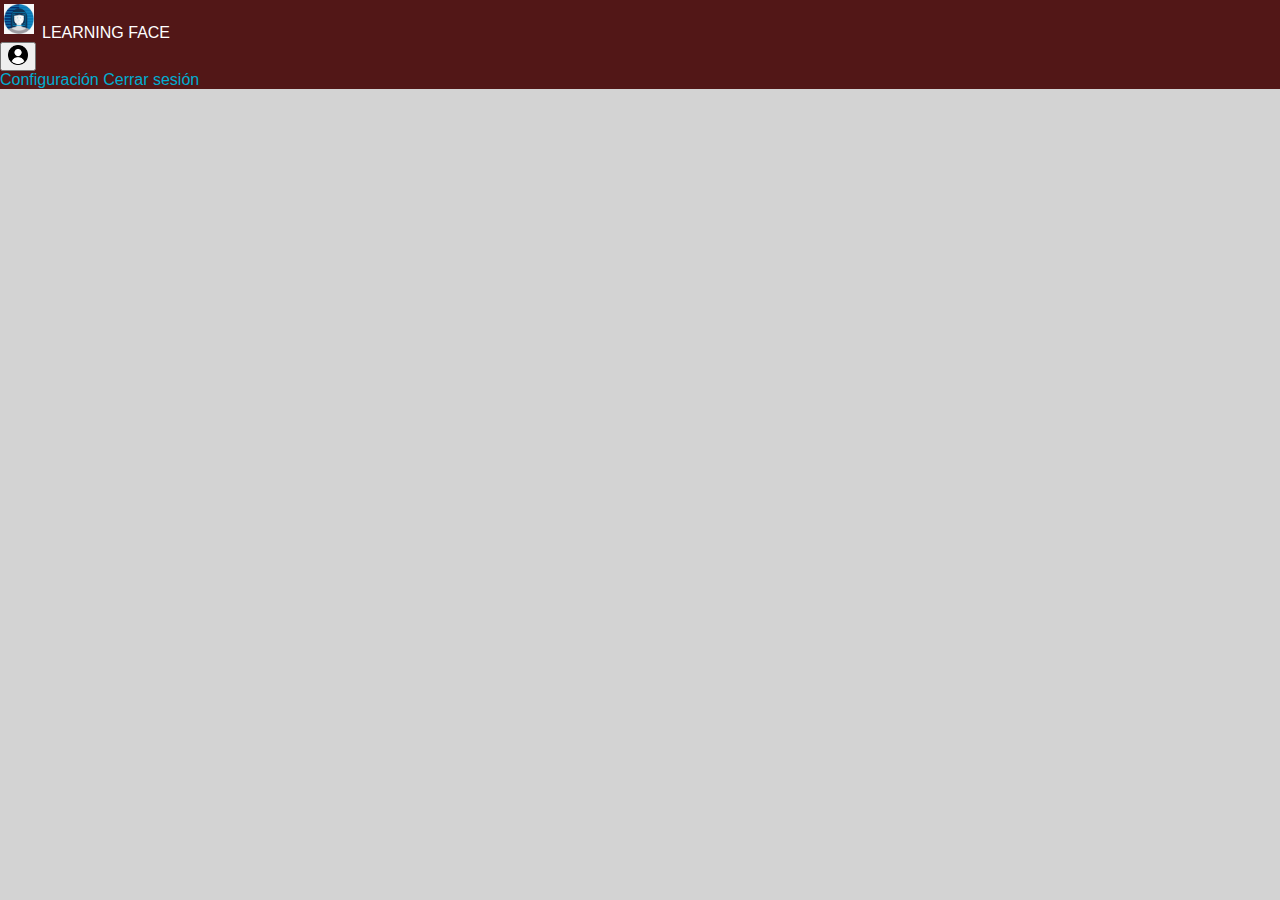
==== public/config.html @ 2a408827 "ya ta" ====
<!DOCTYPE html>
<html>

  <head>
    <title>CONFIGURACIÓN</title>
    <meta charset="utf-8">
    <meta name="viewport" content="width=device-width, initial-scale=1">
    <link href="https://cdn.jsdelivr.net/npm/bootstrap@5.0.0/dist/css/bootstrap.min.css" rel="stylesheet" integrity="sha384-wEmeIV1mKuiNpC+IOBjI7aAzPcEZeedi5yW5f2yOq55WWLwNGmvvx4Um1vskeMj0" crossorigin="anonymous">
    <link rel="stylesheet" href="stylesheets/style.css">
  </head>

  <body>
    <div style="background: #521717;">
      <div class="row">
        <div class="col-lg-6">
          <a href="index.html" style="color: #FFFFFF;"><img src="images/learning_face.png" height="30px" width="30px" style="margin-top: 4px; margin-left: 4px; margin-bottom: 4px; margin-right: 8px;"/>LEARNING FACE</a>
        </div>
        <div class="coll-lg-6">
          <div class="dropdown">
            <button class="btn btn-secondary btn-sm dropdown-toggle" type="button" id="dropdownMenuButton" data-toggle="dropdown" aria-haspopup="true" aria-expanded="false">
              <img src="images/usu.png" height="20px" width="20px">
            </button>
            <div class="dropdown-menu" aria-labelledby="dropdownMenuButton">
                <a class="dropdown-item" href="#">Configuración</a>
                <a class="dropdown-item" href="#">Cerrar sesión</a>
            </div>
          </div>
        </div>
      </div>
    </div>
    
  </body>

  <script src="~/lib/jquery/dist/jquery.min.js"></script>
  <script src="~/lib/bootstrap/dist/js/bootstrap.bundle.min.js"></script>
  <script src="~/js/site.js" asp-append-version="true"></script>

</html>
---- public/stylesheets/style.css ----
/* style.css
 * This file provides css styles.
 */

body,html {
	background-color: #d3d3d3; width : 100%;
	height: 100%;
	margin: 0 auto;
	font-family: "HelveticaNeue-Light", "Helvetica Neue Light", "Helvetica Neue", Helvetica, Arial, "Lucida Grande", sans-serif;
	color: #ffffff;
}

a {
	text-decoration: none;
	color: #00aed1;
}

a:hover {
	text-decoration: underline;
}

.newappIcon {
	padding-top: 10%;
	display: block;
	margin: 0 auto;
	padding-bottom: 2em;
	max-width:200px;
}

h1 {
	font-weight: bold;
	font-size: 2em;
}

.leftHalf {
	float: left;
	background-color: #26343f;
	width: 45%;
	height: 100%;
}

.rightHalf {
	float: right;
	width: 55%;
	background-color: #313f4a;
	height: 100%;
	overflow:auto;
}

.blue {
	color: #00aed1;
}


table {
	table-layout: fixed;
	width: 800px;
	margin: 0 auto;
	word-wrap: break-word;
	padding-top:10%;
}

th {
	border-bottom: 1px solid #000;
}

th, td {
	text-align: left;
	padding: 2px 20px;
}

.env-var {
	text-align: right;
	border-right: 1px solid #000;
	width: 30%;
}

pre {
	padding: 0;
	margin: 0;
}
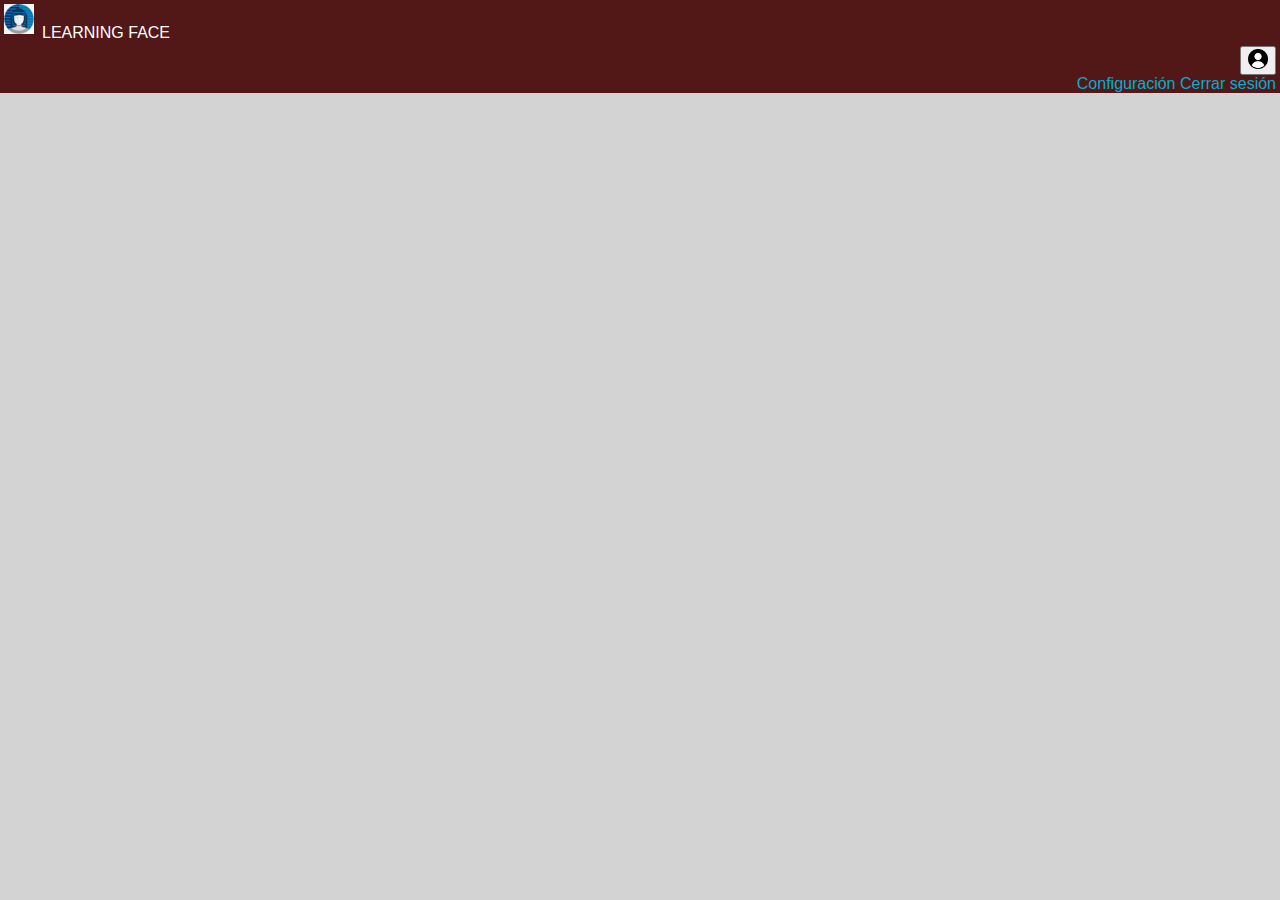
==== commit 73a8390a: "titulex siuuuu" ====
--- a/public/config.html
+++ b/public/config.html
@@ -12,17 +12,19 @@
   <body>
     <div style="background: #521717;">
       <div class="row">
-        <div class="col-lg-6">
+        <div class="col-lg-11">
           <a href="index.html" style="color: #FFFFFF;"><img src="images/learning_face.png" height="30px" width="30px" style="margin-top: 4px; margin-left: 4px; margin-bottom: 4px; margin-right: 8px;"/>LEARNING FACE</a>
         </div>
-        <div class="coll-lg-6">
-          <div class="dropdown">
-            <button class="btn btn-secondary btn-sm dropdown-toggle" type="button" id="dropdownMenuButton" data-toggle="dropdown" aria-haspopup="true" aria-expanded="false">
-              <img src="images/usu.png" height="20px" width="20px">
-            </button>
-            <div class="dropdown-menu" aria-labelledby="dropdownMenuButton">
+        <div class="col-lg-1">
+          <div style="text-align: right; margin-top: 4px; margin-right: 4px;">
+            <div class="dropdown">
+              <button class="btn btn-secondary btn-sm dropdown-toggle" type="button" id="dropdownMenuButton" data-toggle="dropdown" aria-haspopup="true" aria-expanded="false">
+                <img src="images/usu.png" height="20px" width="20px">
+              </button>
+              <div class="dropdown-menu" aria-labelledby="dropdownMenuButton">
                 <a class="dropdown-item" href="#">Configuración</a>
                 <a class="dropdown-item" href="#">Cerrar sesión</a>
+              </div>
             </div>
           </div>
         </div>
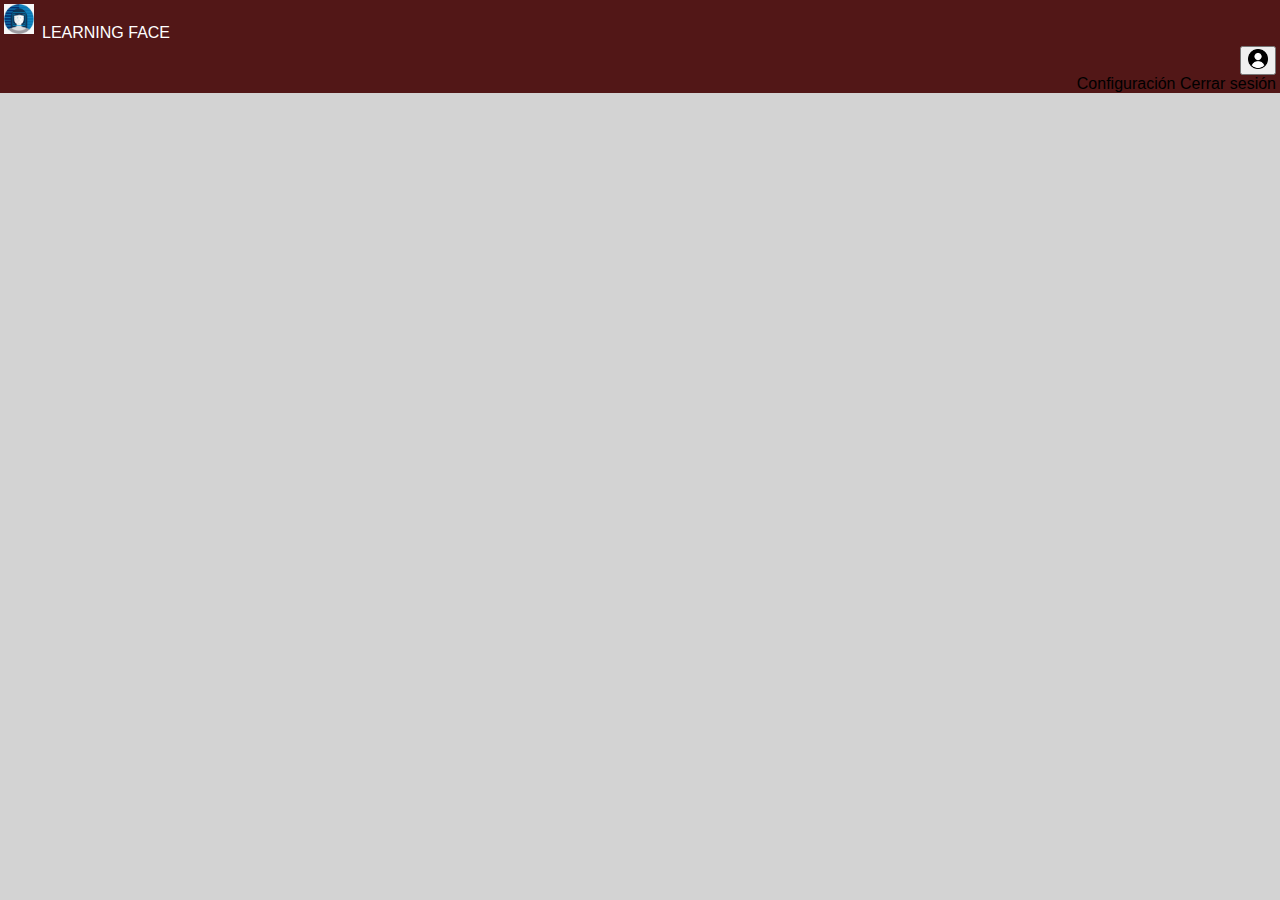
==== commit 4b28876f: "ya son más de las 12" ====
--- a/public/config.html
+++ b/public/config.html
@@ -10,6 +10,9 @@
   </head>
 
   <body>
+
+    <!-- TÍTULO -->
+
     <div style="background: #521717;">
       <div class="row">
         <div class="col-lg-11">
--- a/public/stylesheets/style.css
+++ b/public/stylesheets/style.css
@@ -7,16 +7,12 @@
 	height: 100%;
 	margin: 0 auto;
 	font-family: "HelveticaNeue-Light", "Helvetica Neue Light", "Helvetica Neue", Helvetica, Arial, "Lucida Grande", sans-serif;
-	color: #ffffff;
+	color: #000000;
 }
 
 a {
 	text-decoration: none;
-	color: #00aed1;
-}
-
-a:hover {
-	text-decoration: underline;
+	color: #000000;
 }
 
 .newappIcon {
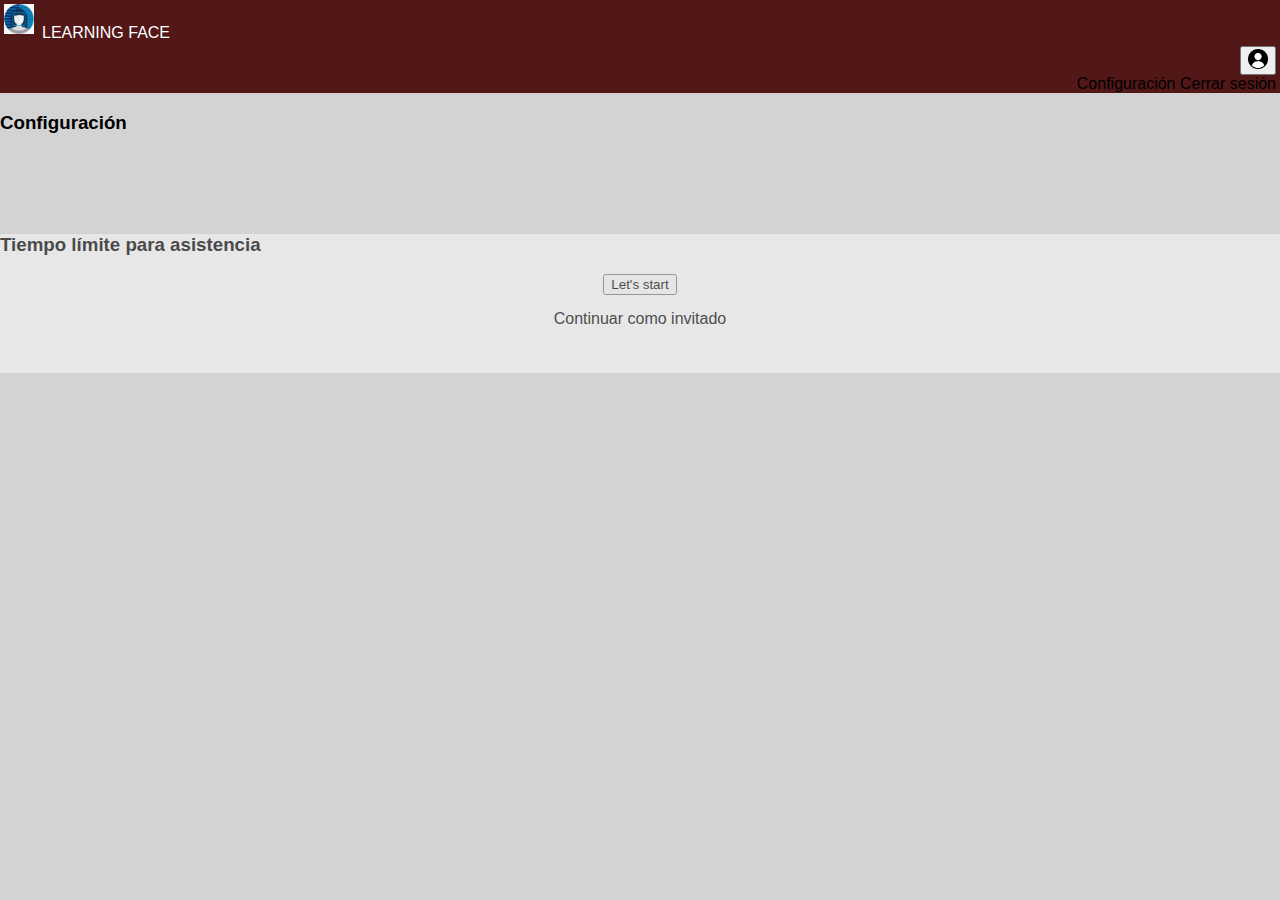
==== commit 7b5fafa2: "ya" ====
--- a/public/config.html
+++ b/public/config.html
@@ -33,6 +33,27 @@
         </div>
       </div>
     </div>
+
+    <div style="margin-top: 15px; margin-bottom: 10px;"><h3 style="font-weight: 600;">Configuración</h3></div>
+
+    <div class="container">
+      <div style="margin-top: 100px; padding-bottom: 45px; background-color: #f2f2f2; opacity: 65%; width: 100%;">
+        <div>
+            <h3 style="color: #000000;">Tiempo límite para asistencia</h3>
+        </div>
+
+        
+        <div style="text-align: center; margin-top: 15px;">
+            <a asp-controller="Home" asp-action="Login"> 
+            <button type="button" class="btn btn-secondary">Let's start</button>
+            </a>
+        </div>
+
+        <div style="text-align: center; margin-top: 15px;">
+            <a asp-controller="Index" asp-action="Index">Continuar como invitado</a>
+        </div>
+    </div>
+    </div>
     
   </body>
 
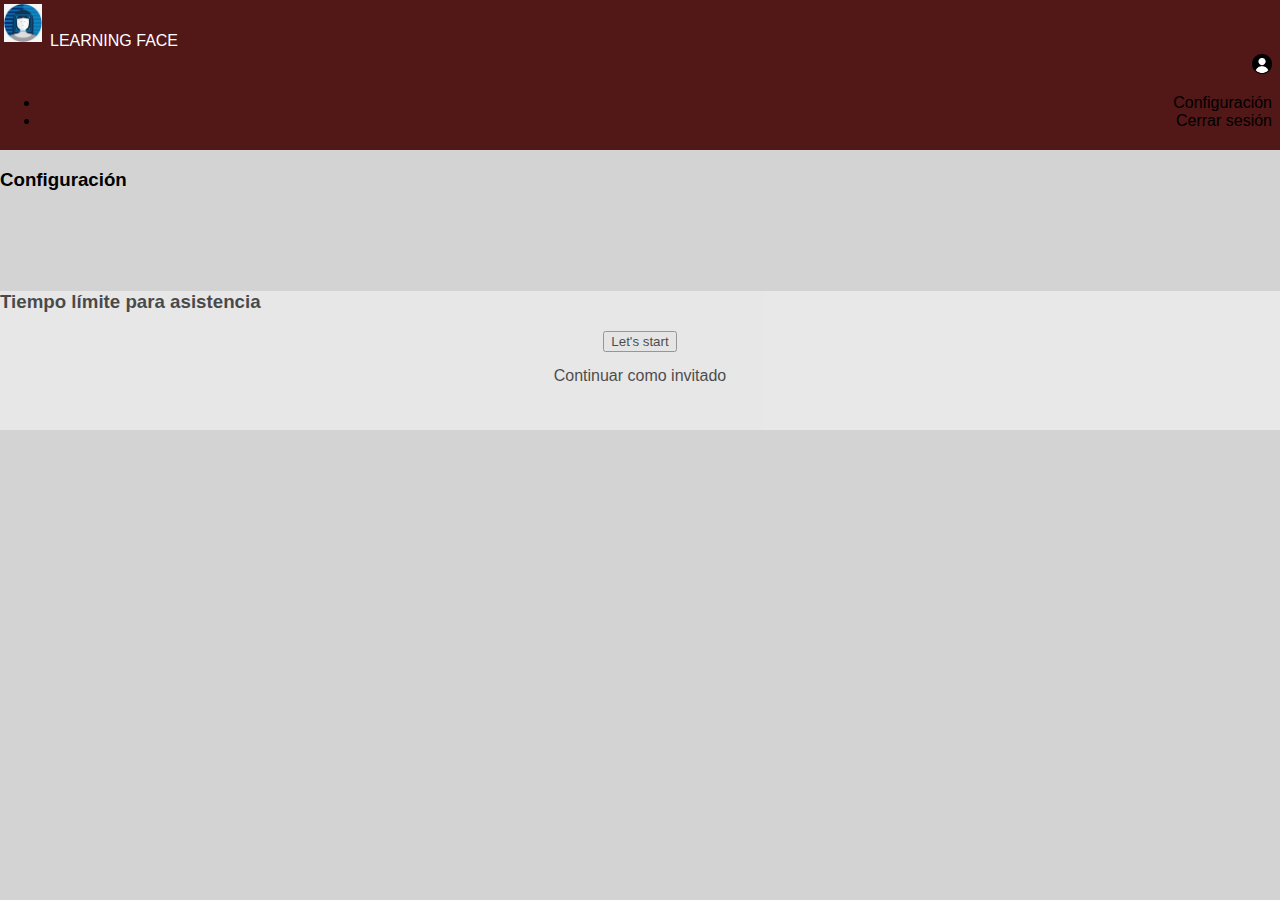
==== commit e8cecb13: "ya" ====
--- a/public/config.html
+++ b/public/config.html
@@ -16,21 +16,26 @@
     <div style="background: #521717;">
       <div class="row">
         <div class="col-lg-11">
-          <a href="index.html" style="color: #FFFFFF;"><img src="images/learning_face.png" height="30px" width="30px" style="margin-top: 4px; margin-left: 4px; margin-bottom: 4px; margin-right: 8px;"/>LEARNING FACE</a>
+          <a href="index.html" style="color: #FFFFFF;"><img src="images/learning_face.png" height="38px" width="38px" style="margin-top: 4px; margin-left: 4px; margin-bottom: 4px; margin-right: 8px;"/>LEARNING FACE</a>
         </div>
         <div class="col-lg-1">
+
           <div style="text-align: right; margin-top: 4px; margin-right: 4px;">
-            <div class="dropdown">
-              <button class="btn btn-secondary btn-sm dropdown-toggle" type="button" id="dropdownMenuButton" data-toggle="dropdown" aria-haspopup="true" aria-expanded="false">
+
+            <div class="dropdown" style="text-align: right; margin-top: 4px; margin-right: 4px; padding-bottom: 4px;">
+              <a class="btn btn-secondary dropdown-toggle" href="#" role="button" id="dropdownMenuLink" data-bs-toggle="dropdown" aria-expanded="false">
                 <img src="images/usu.png" height="20px" width="20px">
-              </button>
-              <div class="dropdown-menu" aria-labelledby="dropdownMenuButton">
-                <a class="dropdown-item" href="#">Configuración</a>
-                <a class="dropdown-item" href="#">Cerrar sesión</a>
-              </div>
+              </a>
+              <ul class="dropdown-menu" aria-labelledby="dropdownMenuLink">
+                <li><a class="dropdown-item" href="config.html">Configuración</a></li>
+                <li><a class="dropdown-item" href="#">Cerrar sesión</a></li>
+              </ul>
             </div>
+
           </div>
+
         </div>
+
       </div>
     </div>
 
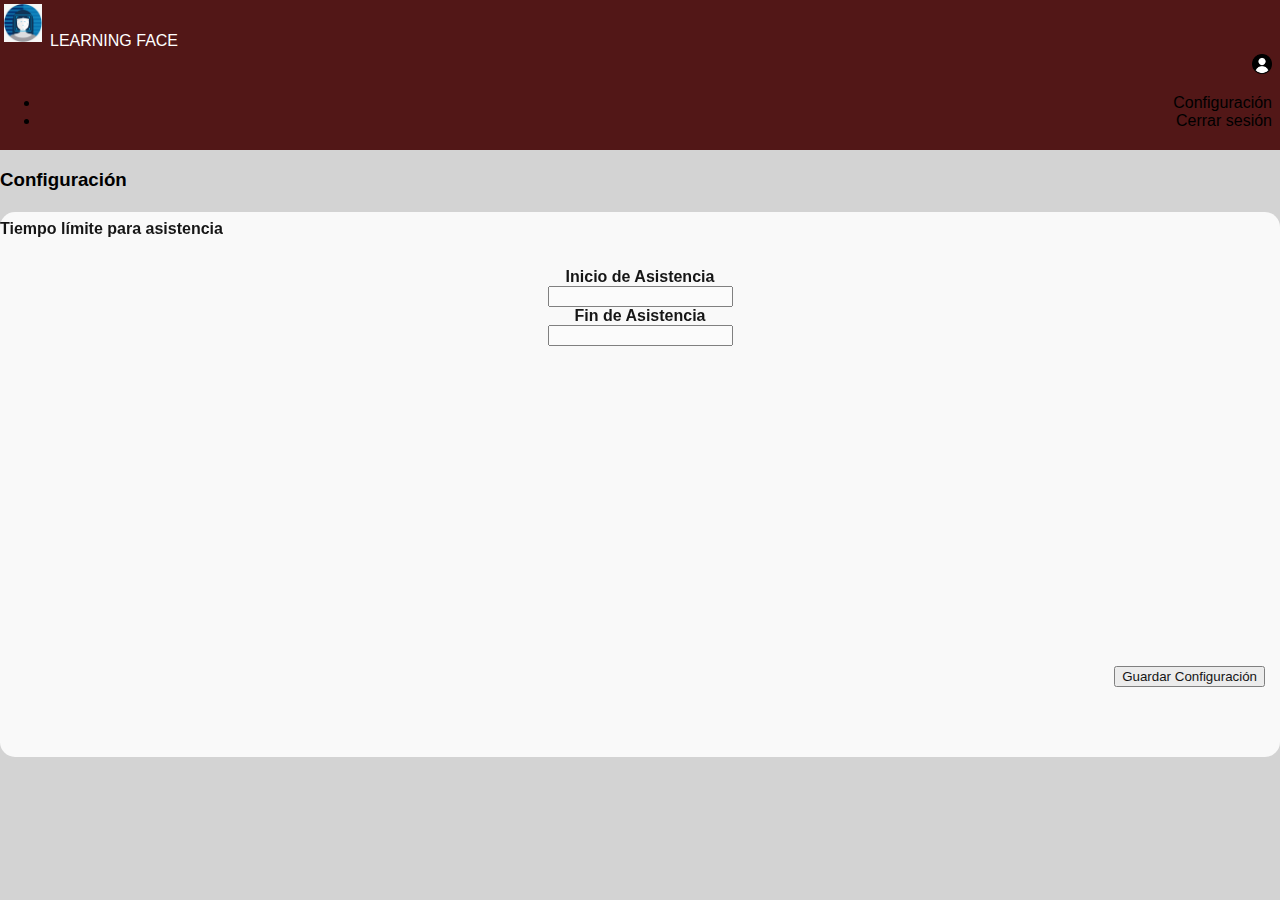
==== commit 56643be1: "listo" ====
--- a/public/config.html
+++ b/public/config.html
@@ -39,31 +39,35 @@
       </div>
     </div>
 
-    <div style="margin-top: 15px; margin-bottom: 10px;"><h3 style="font-weight: 600;">Configuración</h3></div>
+    <div class="container">
+      <div style="margin-top: 15px; margin-bottom: 10px;"><h3 style="font-weight: 600;">Configuración</h3></div>
+    </div>
 
     <div class="container">
-      <div style="margin-top: 100px; padding-bottom: 45px; background-color: #f2f2f2; opacity: 65%; width: 100%;">
-        <div>
-            <h3 style="color: #000000;">Tiempo límite para asistencia</h3>
+      <div style="margin-top: 5px; padding-bottom: 45px; background-color: #fdfdfd; opacity: 90%; min-height: 500px; width: 100%; border-radius: 15px;">
+        <div class="container">
+          <div>
+              <h4 style="font-weight: 550; padding-top: 8px;">Tiempo límite para asistencia</h4>
+          </div>
+          <div class="row" style="margin-top: 30px;">
+            <div class="col-lg-6" style="text-align: center;">
+              <label for="" style="font-weight: 600;">Inicio de Asistencia</label><br>
+              <input type="text">
+            </div>
+            <div class="col-lg-6" style="text-align: center;">
+              <label for="" style="font-weight: 600;">Fin de Asistencia</label><br>
+              <input type="text">
+            </div>
+          </div>
+          <div style="text-align: right; margin-top: 320px; margin-right: 15px;">
+            <button type="button" class="btn btn-warning">Guardar Configuración</button>
+          </div>
         </div>
-
-        
-        <div style="text-align: center; margin-top: 15px;">
-            <a asp-controller="Home" asp-action="Login"> 
-            <button type="button" class="btn btn-secondary">Let's start</button>
-            </a>
-        </div>
-
-        <div style="text-align: center; margin-top: 15px;">
-            <a asp-controller="Index" asp-action="Index">Continuar como invitado</a>
-        </div>
-    </div>
+      </div>
     </div>
     
   </body>
 
-  <script src="~/lib/jquery/dist/jquery.min.js"></script>
-  <script src="~/lib/bootstrap/dist/js/bootstrap.bundle.min.js"></script>
-  <script src="~/js/site.js" asp-append-version="true"></script>
+  <script src="https://cdn.jsdelivr.net/npm/bootstrap@5.0.0/dist/js/bootstrap.bundle.min.js" integrity="sha384-p34f1UUtsS3wqzfto5wAAmdvj+osOnFyQFpp4Ua3gs/ZVWx6oOypYoCJhGGScy+8" crossorigin="anonymous"></script>
 
 </html>